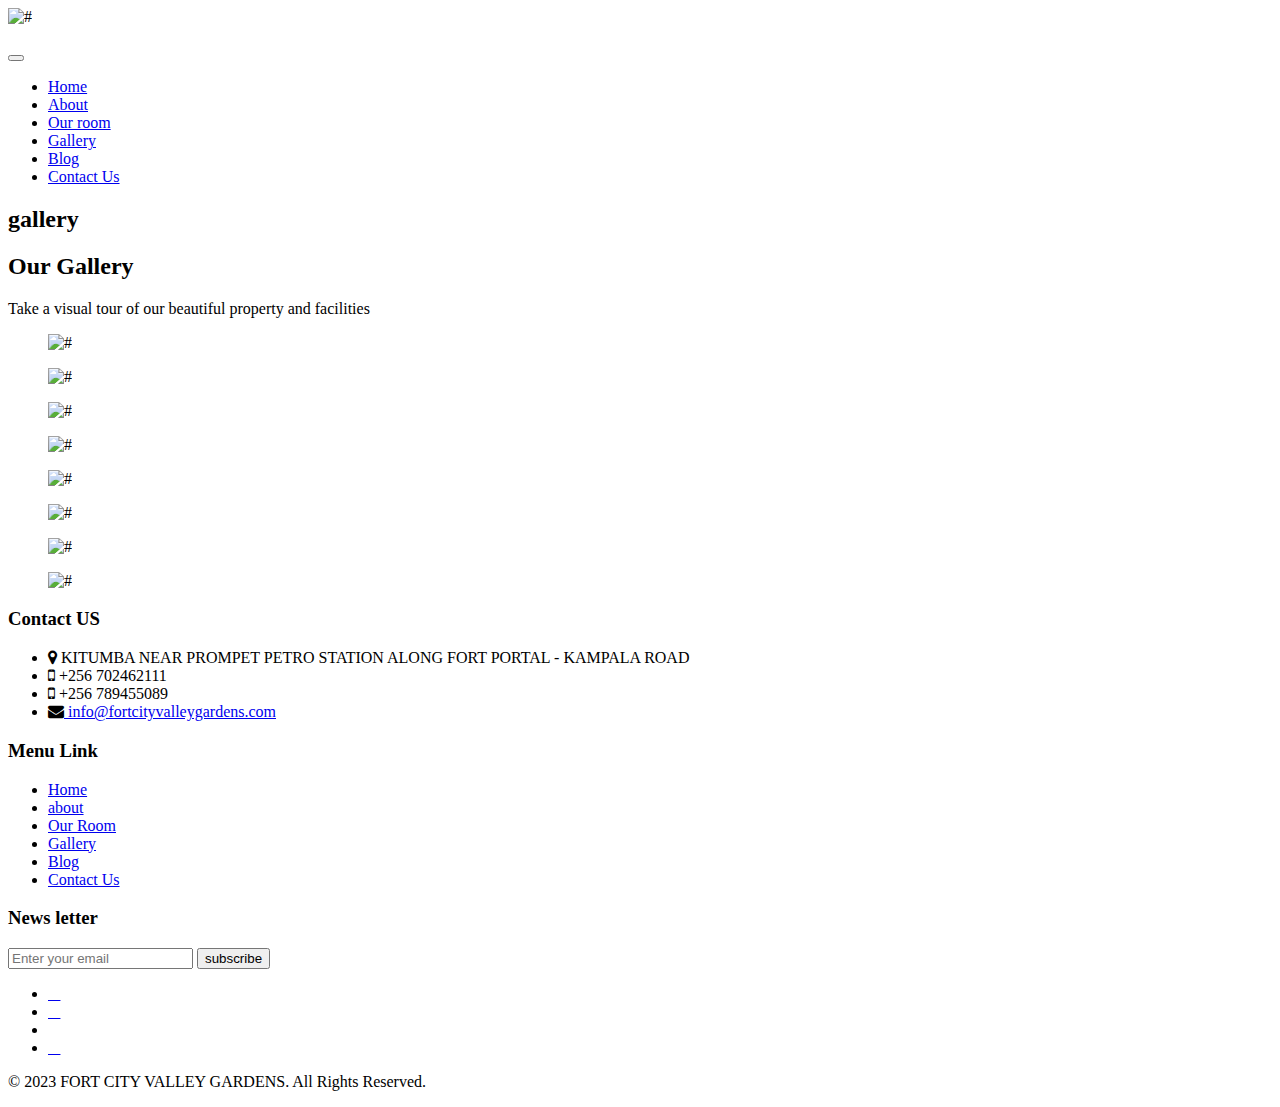
==== gallery.html @ f266f016 "Add files via upload" ====
<!DOCTYPE html>
<html lang="en">
   <head>
      <!-- basic -->
      <meta charset="utf-8">
      <meta http-equiv="X-UA-Compatible" content="IE=edge">
      <!-- mobile metas -->
      <meta name="viewport" content="width=device-width, initial-scale=1">
      <meta name="viewport" content="initial-scale=1, maximum-scale=1">
      <!-- site metas -->
      <title>Gallery - FORT CITY VALLEY GARDENS</title>
      <meta name="keywords" content="hotel gallery, Fort Portal, accommodation, Uganda">
      <meta name="description" content="Gallery of FORT CITY VALLEY GARDENS - Luxury accommodation in Fort Portal, Uganda">
      <meta name="author" content="FORT CITY VALLEY GARDENS">
      <!-- bootstrap css -->
      <link rel="stylesheet" href="css/bootstrap.min.css">
      <!-- style css -->
      <link rel="stylesheet" href="css/style.css">
      <!-- Responsive-->
      <link rel="stylesheet" href="css/responsive.css">
      <!-- fevicon -->
      <link rel="icon" href="" type="" />
      <!-- Scrollbar Custom CSS -->
      <link rel="stylesheet" href="css/jquery.mCustomScrollbar.min.css">
      <!-- Tweaks for older IEs-->
      <link rel="stylesheet" href="https://netdna.bootstrapcdn.com/font-awesome/4.0.3/css/font-awesome.css">
      <link rel="stylesheet" href="https://cdnjs.cloudflare.com/ajax/libs/fancybox/2.1.5/jquery.fancybox.min.css" media="screen">
      <!--[if lt IE 9]>
      <script src="https://oss.maxcdn.com/html5shiv/3.7.3/html5shiv.min.js"></script>
      <script src="https://oss.maxcdn.com/respond/1.4.2/respond.min.js"></script><![endif]-->
   </head>
   <!-- body -->
   <body class="main-layout inner_page">
      <!-- loader  -->
      <div class="loader_bg">
         <div class="loader"><img src="images/loading.gif" alt="#"/></div>
      </div>
      <!-- end loader -->
      <!-- header -->
      <header>
         <!-- header inner -->
         <div class="header">
            <div class="container">
               <div class="row">
                  <div class="col-xl-3 col-lg-3 col-md-3 col-sm-3 col logo_section">
                     <div class="full">
                        <div class="center-desk">
                           <div class="logo">
                              <a href="index.html"><img src="" alt="" /></a>
                           </div>
                        </div>
                     </div>
                  </div>
                  <div class="col-xl-9 col-lg-9 col-md-9 col-sm-9">
                     <nav class="navigation navbar navbar-expand-md navbar-dark ">
                        <button class="navbar-toggler" type="button" data-toggle="collapse" data-target="#navbarsExample04" aria-controls="navbarsExample04" aria-expanded="false" aria-label="Toggle navigation">
                        <span class="navbar-toggler-icon"></span>
                        </button>
                        <div class="collapse navbar-collapse" id="navbarsExample04">
                           <ul class="navbar-nav mr-auto">
                              <li class="nav-item ">
                                 <a class="nav-link" href="index.html">Home</a>
                              </li>
                              <li class="nav-item">
                                 <a class="nav-link" href="about.html">About</a>
                              </li>
                              <li class="nav-item">
                                 <a class="nav-link" href="room.html">Our room</a>
                              </li>
                              <li class="nav-item active">
                                 <a class="nav-link" href="gallery.html">Gallery</a>
                              </li>
                              <li class="nav-item">
                                 <a class="nav-link" href="blog.html">Blog</a>
                              </li>
                              <li class="nav-item">
                                 <a class="nav-link" href="contact.html">Contact Us</a>
                              </li>
                           </ul>
                        </div>
                     </nav>
                  </div>
               </div>
            </div>
         </div>
      </header>
      <!-- end header inner -->
      <!-- end header -->
      <div class="back_re">
         <div class="container">
            <div class="row">
               <div class="col-md-12">
                  <div class="title">
                    <h2>gallery</h2>
                  </div>
               </div>
            </div>
         </div>
      </div>
      <!-- gallery -->
      <div  class="gallery">
         <div class="container">
            <div class="titlepage">
               <h2>Our Gallery</h2>
               <p>Take a visual tour of our beautiful property and facilities</p>
            </div>
            <div class="row">
               <div class="col-md-3 col-sm-6">
                  <div class="gallery_img">
                     <figure><img src="images/gallery1.jpg" alt="#"/></figure>
                  </div>
               </div>
               <div class="col-md-3 col-sm-6">
                  <div class="gallery_img">
                     <figure><img src="images/gallery2.jpg" alt="#"/></figure>
                  </div>
               </div>
               <div class="col-md-3 col-sm-6">
                  <div class="gallery_img">
                     <figure><img src="images/gallery3.jpg" alt="#"/></figure>
                  </div>
               </div>
               <div class="col-md-3 col-sm-6">
                  <div class="gallery_img">
                     <figure><img src="images/gallery4.jpg" alt="#"/></figure>
                  </div>
               </div>
               <div class="col-md-3 col-sm-6">
                  <div class="gallery_img">
                     <figure><img src="images/gallery5.jpg" alt="#"/></figure>
                  </div>
               </div>
               <div class="col-md-3 col-sm-6">
                  <div class="gallery_img">
                     <figure><img src="images/gallery6.jpg" alt="#"/></figure>
                  </div>
               </div>
               <div class="col-md-3 col-sm-6">
                  <div class="gallery_img">
                     <figure><img src="images/gallery7.jpg" alt="#"/></figure>
                  </div>
               </div>
               <div class="col-md-3 col-sm-6">
                  <div class="gallery_img">
                     <figure><img src="images/gallery8.jpg" alt="#"/></figure>
                  </div>
               </div>
            </div>
         </div>
      </div>
      <!-- end gallery -->
                       
                          
      <!-- end amenities -->
       <!--  footer -->
       <footer>
         <div class="footer">
            <div class="container">
               <div class="row">
                  <div class=" col-md-4">
                     <h3>Contact US</h3>
                     <ul class="conta">
                        <li><i class="fa fa-map-marker" aria-hidden="true"></i> KITUMBA NEAR PROMPET PETRO STATION ALONG FORT PORTAL - KAMPALA ROAD</li>
                        <li><i class="fa fa-mobile" aria-hidden="true"></i> +256 702462111</li>
                        <li><i class="fa fa-mobile" aria-hidden="true"></i> +256 789455089</li>
                        <li> <i class="fa fa-envelope" aria-hidden="true"></i><a href="#"> info@fortcityvalleygardens.com</a></li>
                  </div>
                  <div class="col-md-4">
                     <h3>Menu Link</h3>
                     <ul class="link_menu">
                        <li class="active"><a href="#">Home</a></li>
                        <li><a href="about.html"> about</a></li>
                        <li><a href="room.html">Our Room</a></li>
                        <li><a href="gallery.html">Gallery</a></li>
                        <li><a href="blog.html">Blog</a></li>
                        <li><a href="contact.html">Contact Us</a></li>
                     </ul>
                  </div>
                  <div class="col-md-4">
                     <h3>News letter</h3>
                     <form class="bottom_form">
                        <input class="enter" placeholder="Enter your email" type="text" name="Enter your email">
                        <button class="sub_btn">subscribe</button>
                     </form>
                     <ul class="social_icon">
                        <li><a href="#"><i class="fab fa-facebook-f" aria-hidden="true"></i></a></li>
                        <li><a href="#"><i class="fab fa-twitter" aria-hidden="true"></i></a></li>
                        <li><a href="#"><i class="fab fa-linkedin-in" aria-hidden="true"></i></a></li>
                        <li><a href="#"><i class="fab fa-youtube" aria-hidden="true"></i></a></li>
                     </ul>
                  </div>
               </div>
            </div>
            <div class="copyright">
               <div class="container">
                  <div class="row">
                     <div class="col-md-10 offset-md-1">
                        <p>© 2023 FORT CITY VALLEY GARDENS. All Rights Reserved.</p>
                     </div>
                  </div>
               </div>
            </div>

         </div>
      </footer>
      <!-- end footer -->
      <!-- Javascript files-->
      <script src="js/jquery.min.js"></script>
      <script src="js/bootstrap.bundle.min.js"></script>
      <script src="js/jquery-3.0.0.min.js"></script>
      <!-- sidebar -->
      <script src="js/jquery.mCustomScrollbar.concat.min.js"></script>
      <script src="js/custom.js"></script>
   </body>
</html>
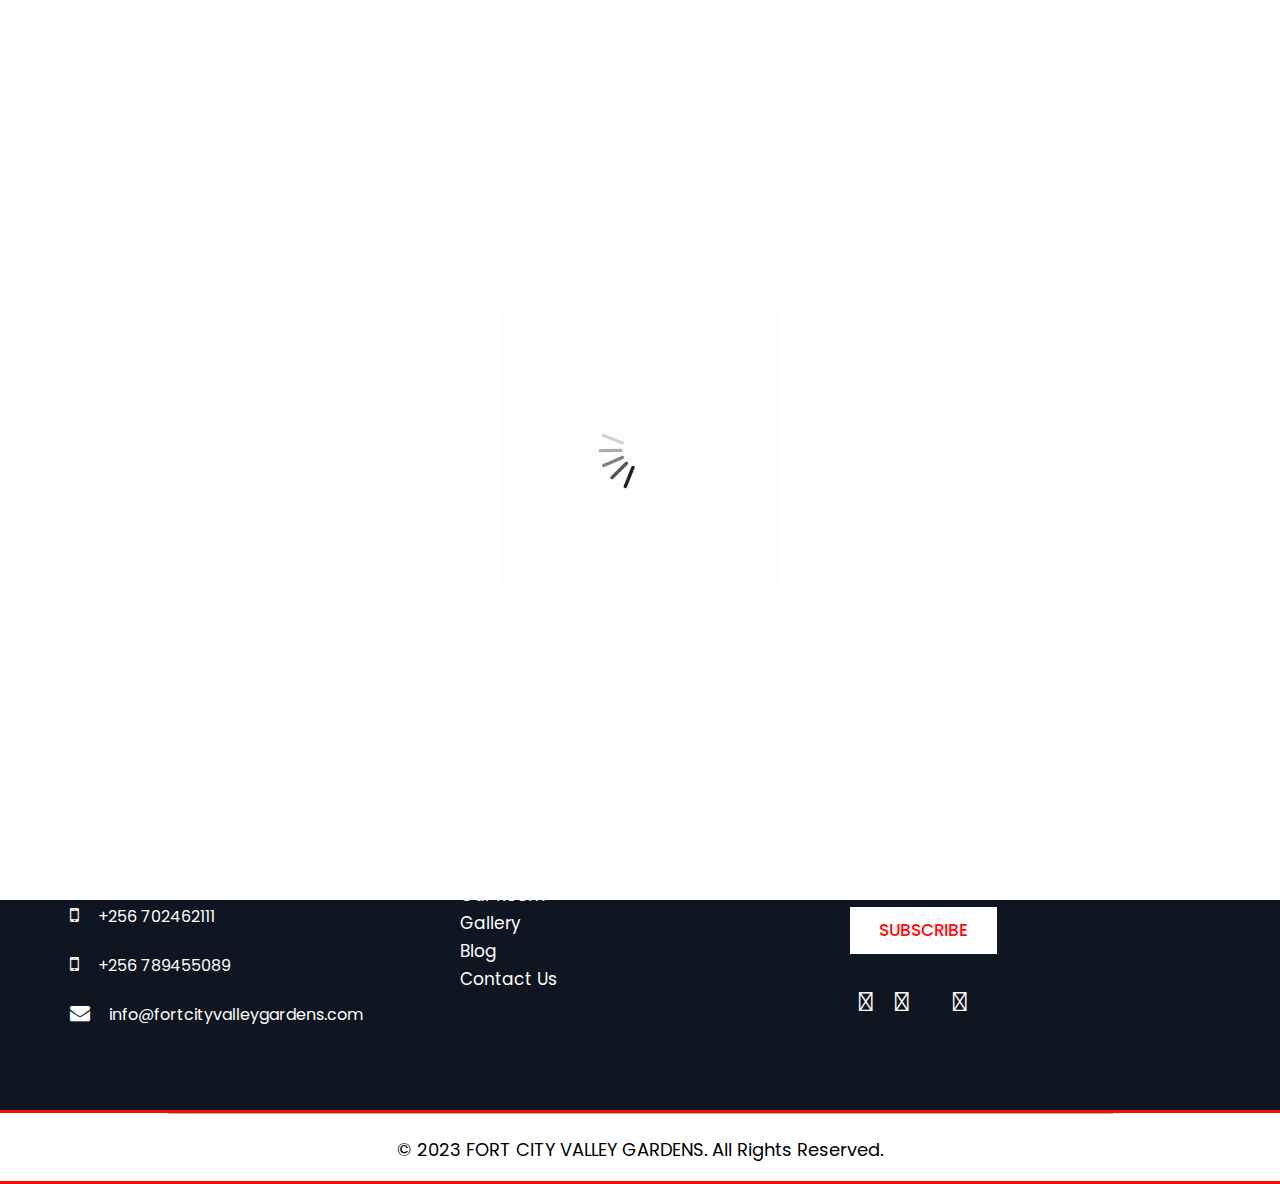
==== commit 0cb2095e: "Update gallery.html" ====
--- a/gallery.html
+++ b/gallery.html
@@ -125,24 +125,7 @@
                      <figure><img src="images/gallery4.jpg" alt="#"/></figure>
                   </div>
                </div>
-               <div class="col-md-3 col-sm-6">
-                  <div class="gallery_img">
-                     <figure><img src="images/gallery5.jpg" alt="#"/></figure>
-                  </div>
-               </div>
-               <div class="col-md-3 col-sm-6">
-                  <div class="gallery_img">
-                     <figure><img src="images/gallery6.jpg" alt="#"/></figure>
-                  </div>
-               </div>
-               <div class="col-md-3 col-sm-6">
-                  <div class="gallery_img">
-                     <figure><img src="images/gallery7.jpg" alt="#"/></figure>
-                  </div>
-               </div>
-               <div class="col-md-3 col-sm-6">
-                  <div class="gallery_img">
-                     <figure><img src="images/gallery8.jpg" alt="#"/></figure>
+             
                   </div>
                </div>
             </div>
@@ -212,4 +195,4 @@
       <script src="js/jquery.mCustomScrollbar.concat.min.js"></script>
       <script src="js/custom.js"></script>
    </body>
-</html>+</html>
--- a/css/style.css
+++ b/css/style.css
@@ -0,0 +1,1322 @@
+/*--------------------------------------------------------------------- File Name: style.css ---------------------------------------------------------------------*/
+
+
+/*--------------------------------------------------------------------- import Fonts ---------------------------------------------------------------------*/
+
+@import url('https://fonts.googleapis.com/css?family=Rajdhani:300,400,500,600,700');
+@import url('https://fonts.googleapis.com/css?family=Poppins:100,100i,200,200i,300,300i,400,400i,500,500i,600,600i,700,700i,800,800i,900,900i');
+@import url('https://fonts.googleapis.com/css?family=Raleway:100,400,600,700,900&display=swap');
+@import url('https://fonts.googleapis.com/css?family=Baloo+Chettan&display=swap');
+
+/*****---------------------------------------- 1) font-family: 'Rajdhani', sans-serif;
+ 2) font-family: 'Poppins', sans-serif;
+ ----------------------------------------*****/
+
+
+/*--------------------------------------------------------------------- import Files ---------------------------------------------------------------------*/
+
+@import url(animate.min.css);
+@import url(normalize.css);
+@import url(icomoon.css);
+@import url(font-awesome.min.css);
+@import url(meanmenu.css);
+@import url(owl.carousel.min.css);
+@import url(swiper.min.css);
+@import url(slick.css);
+@import url(jquery.fancybox.min.css);
+@import url(jquery-ui.css);
+@import url(nice-select.css);
+
+/*--------------------------------------------------------------------- skeleton ---------------------------------------------------------------------*/
+
+* {
+     box-sizing: border-box !important;
+}
+
+.container {
+     max-width: 1170px;
+}
+
+html {
+     scroll-behavior: smooth;
+}
+
+body {
+     color: #666666;
+     font-size: 14px;
+     font-family: 'Poppins', sans-serif;
+     line-height: 1.80857;
+     font-weight: normal;
+}
+
+a {
+     color: #1f1f1f;
+     text-decoration: none !important;
+     outline: none !important;
+     -webkit-transition: all .3s ease-in-out;
+     -moz-transition: all .3s ease-in-out;
+     -ms-transition: all .3s ease-in-out;
+     -o-transition: all .3s ease-in-out;
+     transition: all .3s ease-in-out;
+}
+
+h1,
+h2,
+h3,
+h4,
+h5,
+h6 {
+     letter-spacing: 0;
+     font-weight: normal;
+     position: relative;
+     padding: 0 0 10px 0;
+     font-weight: normal;
+     line-height: normal;
+     color: #111111;
+     margin: 0
+}
+
+h1 {
+     font-size: 24px;
+}
+
+h2 {
+     font-size: 22px;
+}
+
+h3 {
+     font-size: 18px;
+}
+
+h4 {
+     font-size: 16px
+}
+
+h5 {
+     font-size: 14px
+}
+
+h6 {
+     font-size: 13px
+}
+
+*,
+*::after,
+*::before {
+     -webkit-box-sizing: border-box;
+     -moz-box-sizing: border-box;
+     box-sizing: border-box;
+}
+
+h1 a,
+h2 a,
+h3 a,
+h4 a,
+h5 a,
+h6 a {
+     color: #212121;
+     text-decoration: none!important;
+     opacity: 1
+}
+
+button:focus {
+     outline: none;
+}
+
+ul,
+li,
+ol {
+     margin: 0px;
+     padding: 0px;
+     list-style: none;
+}
+
+p {
+     margin: 0px;
+     font-weight: 500;
+     font-size: 15px;
+     line-height: 24px;
+}
+
+a {
+     color: #222222;
+     text-decoration: none;
+     outline: none !important;
+}
+
+a,
+.btn {
+     text-decoration: none !important;
+     outline: none !important;
+     -webkit-transition: all .3s ease-in-out;
+     -moz-transition: all .3s ease-in-out;
+     -ms-transition: all .3s ease-in-out;
+     -o-transition: all .3s ease-in-out;
+     transition: all .3s ease-in-out;
+}
+
+img {
+     max-width: 100%;
+     height: auto;
+}
+
+ :focus {
+     outline: 0;
+}
+
+.btn-custom {
+     margin-top: 20px;
+     background-color: transparent !important;
+     border: 2px solid #ddd;
+     padding: 12px 40px;
+     font-size: 16px;
+}
+
+.lead {
+     font-size: 18px;
+     line-height: 30px;
+     color: #767676;
+     margin: 0;
+     padding: 0;
+}
+
+.form-control:focus {
+     border-color: #ffffff !important;
+     box-shadow: 0 0 0 .2rem rgba(255, 255, 255, .25);
+}
+
+.navbar-form input {
+     border: none !important;
+}
+
+.badge {
+     font-weight: 500;
+}
+
+blockquote {
+     margin: 20px 0 20px;
+     padding: 30px;
+}
+
+button {
+     border: 0;
+     margin: 0;
+     padding: 0;
+     cursor: pointer;
+}
+
+.full {
+     float: left;
+     width: 100%;
+}
+
+.full {
+     width: 100%;
+     float: left;
+     margin: 0;
+     padding: 0;
+}
+
+
+/**-- heading section --**/
+
+
+/*---------------------------- preloader area ----------------------------*/
+
+.loader_bg {
+     position: fixed;
+     z-index: 9999999;
+     background: #fff;
+     width: 100%;
+     height: 100%;
+}
+
+.loader {
+     height: 100%;
+     width: 100%;
+     position: absolute;
+     left: 0;
+     top: 0;
+     display: flex;
+     justify-content: center;
+     align-items: center;
+}
+
+.loader img {
+     width: 280px;
+}
+
+
+/*-- header area --*/
+
+
+/*--------------------------------------------------------------------- top banner area ---------------------------------------------------------------------*/
+
+
+/*-- navigation--*/
+
+.navigation.navbar {
+     float: right;
+     padding-top: 14px !important;
+     padding: 0;
+}
+
+.navigation.navbar-dark .navbar-nav .nav-link {
+     padding: 7px 0px 27px 0px;
+     margin: 0 22px;
+     color: #010101;
+     font-size: 16px;
+     line-height: 20px;
+     font-weight: 500;
+     text-transform: uppercase;
+     border-bottom: #fff solid 3px;
+}
+
+.navigation.navbar-dark .navbar-nav .nav-link:focus,
+.navigation.navbar-dark .navbar-nav .nav-link:hover {
+     color: #fe0000;
+     border-bottom: #fe0000 solid 3px;
+}
+
+.navigation.navbar-dark .navbar-nav .active>.nav-link,
+.navigation.navbar-dark .navbar-nav .nav-link.active,
+.navigation.navbar-dark .navbar-nav .nav-link.show,
+.navigation.navbar-dark .navbar-nav .show>.nav-link {
+     color: #fe0000;
+     border-bottom: #fe0000 solid 3px;
+}
+
+.navbar-expand-md .navbar-nav {
+     padding-right: 10px;
+}
+
+.header {
+     width: 100%;
+     height: 86px;
+     padding: 15px 0px 15px 0px;
+     background: #fff;
+}
+
+
+/** banner section **/
+
+.banner_main {
+     position: relative;
+}
+
+.banner .carousel-indicators li {
+     width: 20px;
+     height: 20px;
+     border-radius: 30px;
+     background: #000;
+}
+
+.banner .carousel-indicators .active {
+     background-color: #fe0000;
+}
+
+.booking_ocline {
+     position: absolute;
+     width: 100%;
+     top: 50%;
+     transform: translateY(-50%);
+}
+
+.book_room {
+     background-color: #000000c7;
+     padding: 30px 35px;
+     border-left: #ff0909 solid 5px;
+}
+
+.book_room h1 {
+     font-weight: 500;
+     font-size: 30px;
+     line-height: 30px;
+     color: #fff;
+     padding-bottom: 20px;
+     text-transform: uppercase;
+     text-align: center;
+}
+
+.book_now span {
+     display: block;
+     color: #fff;
+     font-size: 18px;
+     padding-bottom: 5px;
+}
+
+.book_now .online_book {
+     width: 100%;
+     height: 50px;
+     border: #fff solid 1px;
+     background-color: transparent;
+     color: #fff;
+     padding: 0 10px;
+     padding-right: 61px;
+     margin-bottom: 25px;
+     position: relative;
+}
+
+.date_cua {
+     position: absolute;
+     width: 29px;
+     height: 29px;
+     top: 48px;
+     background-repeat: no-repeat;
+     right: 30px;
+}
+
+.book_btn {
+     background-color: #fe0000;
+     max-width: 189px;
+     width: 100%;
+     margin: 0 auto;
+     padding: 10px 0;
+     border-radius: 50px;
+     color: #fff;
+     font-size: 20px;
+     transition: ease-in 0.5s;
+     display: block;
+}
+
+.book_btn:hover {
+     background-color: #fff;
+     color: #fe0000;
+     transition: ease-in 0.5s;
+}
+
+.carousel-control-next,
+.carousel-control-prev {
+     display: none;
+}
+
+.carousel-indicators {
+     right: inherit;
+     bottom: 53px;
+     margin-left: 9%;
+}
+.room-category {
+     margin-top: 20px;
+     font-size: 1.5rem;
+     font-weight: bold;
+     color: #333;
+  }
+  
+  .price-tag {
+     font-size: 1rem;
+     color: #28a745;
+     font-weight: bold;
+     margin-top: 10px;
+  }
+  
+
+
+/** end banner section **/
+
+.titlepage {
+     text-align: center;
+     padding-bottom: 40px;
+}
+
+.titlepage h2 {
+     font-size: 40px;
+     color: #121212;
+     line-height: 45px;
+     font-weight: bold;
+     text-transform: uppercase;
+     padding: 0;
+}
+
+.titlepage h2::before {
+     position: absolute;
+     content: "";
+     background-color: #ff0909;
+     width: 20px;
+     height: 4px;
+     transform: rotate(-36deg);
+}
+
+.titlepage h2::after {
+     position: absolute;
+     content: "";
+     background-color: #ff0909;
+     width: 20px;
+     height: 4px;
+     transform: rotate(-36deg);
+     bottom: 10px;
+}
+
+.d_flex {
+     display: flex;
+     align-items: center;
+     flex-wrap: wrap;
+}
+
+.read_more {
+     font-size: 17px;
+     background-color: #121212;
+     color: #fff;
+     padding: 8px 0px;
+     width: 100%;
+     max-width: 144px;
+     text-align: center;
+     display: inline-block;
+     transition: ease-in all 0.5s;
+     font-weight: 500;
+     border-radius: 30px;
+}
+
+.read_more:hover {
+     background: #fe0000;
+     color: #fff;
+     transition: ease-in all 0.5s;
+}
+
+/** about section **/
+
+.about {
+     background-color: #fff;
+     padding-top: 85px;
+}
+
+.about .titlepage {
+     text-align: left;
+     padding-bottom: 0;
+     max-width: 443px;
+     width: 100%;
+     float: right;
+}
+
+.about .titlepage h2 {
+     margin-bottom: 35px;
+}
+
+.about .titlepage p {
+     font-weight: 400;
+     font-size: 17px;
+     line-height: 28px;
+     padding-bottom: 35px;
+}
+
+.about_img {
+     margin-right: 40px;
+     overflow: hidden;
+}
+
+.about_img figure {
+     margin: 0;
+}
+
+.about_img figure img {
+     width: 100%;
+     transition: all .5s;
+}
+
+.about_img figure img:hover {
+     transform: scale(1.2);
+}
+/** end about section **/
+
+/** our_room section **/
+
+.our_room {
+     background-color: #f4f5f7;
+     padding: 60px 0 30px 0;
+     margin-top: 90px;
+}
+
+.our_room .titlepage {
+     text-align: center;
+}
+
+.our_room .titlepage p {
+     color: #121212;
+     font-size: 17px;
+     margin-top: 20px;
+}
+
+.our_room .room {
+     text-align: center;
+     background-color: #fff;
+     margin-bottom: 30px;
+     transition: ease-in all 0.5s;
+}
+
+.our_room .room .room_img {
+     overflow: hidden;
+}
+
+.our_room .room .room_img figure {
+     margin: 0;
+}
+
+.our_room .room .room_img figure img {
+     width: 100%;
+     transition: all .5s;
+}
+
+.our_room .room .room_img figure img:hover {
+     transform: scale(1.2);
+}
+
+.our_room .room .bed_room {
+     padding: 33px 30px;
+}
+
+.our_room .room .bed_room h3 {
+     color: #121212;
+     font-size: 25px;
+     line-height: 20px;
+     font-weight: 500;
+     transition: ease-in all 0.5s;
+     margin: auto;
+}
+
+#serv_hover:hover.room {
+     cursor: pointer;
+     box-shadow: 0px 0px 30px rgba(255, 9, 9, 0.15);
+     transition: ease-in all 0.5s;
+}
+
+
+/** end our_room section **/
+
+
+/** gallery  section **/
+
+.gallery {
+     padding-top: 60px;
+}
+
+.gallery .titlepage {
+     text-align: center;
+}
+
+.gallery-nav {
+    margin-bottom: 30px;
+}
+
+.gallery-nav .nav-link {
+    color: #333;
+    padding: 8px 15px;
+    margin: 0 5px;
+    border-radius: 20px;
+    transition: all 0.3s ease;
+}
+
+.gallery-nav .nav-link:hover,
+.gallery-nav .nav-link.active {
+    background-color: #0d369f;
+    color: #fff;
+}
+
+.gallery .gallery_img {
+     overflow: hidden;
+     margin-bottom: 30px;
+     box-shadow: 0 0 15px rgba(0,0,0,0.1);
+     border-radius: 8px;
+     transition: all 0.3s ease;
+}
+
+.gallery .gallery_img:hover {
+     transform: translateY(-5px);
+     box-shadow: 0 5px 20px rgba(0,0,0,0.15);
+}
+
+.gallery .gallery_img figure {
+     margin: 0;
+}
+
+.gallery .gallery_img figure img {
+     width: 100%;
+     height: 200px;
+     object-fit: cover;
+     transition: all .5s;
+     border-radius: 8px 8px 0 0;
+}
+
+.gallery .gallery_img figure img:hover {
+     transform: scale(1.2);
+}
+
+.gallery_title {
+    text-align: center;
+    padding: 15px;
+    background: #f8f9fa;
+    border-radius: 0 0 8px 8px;
+}
+
+.gallery_title h4 {
+    color: #0d369f;
+    font-size: 20px;
+    margin-bottom: 5px;
+    font-weight: 600;
+}
+
+.gallery_title p {
+    color: #666;
+    font-size: 14px;
+    margin: 0;
+}
+
+/** end gallery  section **/
+
+
+
+/** blog section **/
+
+.blog {
+     background: url(../images/blog_bg.jpg);
+     background-repeat: no-repeat;
+     background-size: 100% 100%;
+     padding: 60px 0 30px 0;
+     margin-top: 60px;
+}
+
+.blog .titlepage {
+     text-align: center;
+}
+
+.blog .titlepage h2 {
+     color: #fff;
+}
+
+.blog .titlepage p {
+     color: #fff;
+     font-size: 17px;
+     margin-top: 20px;
+}
+
+.blog .blog_box {
+     text-align: left;
+     background-color: #fff;
+     margin-bottom: 30px;
+     transition: ease-in all 0.5s;
+}
+
+.blog .blog_box .blog_img {
+     overflow: hidden;
+}
+
+.blog .blog_box .blog_img figure {
+     margin: 0;
+}
+
+.blog .blog_box .blog_img figure img {
+     width: 100%;
+     transition: all .5s;
+}
+
+.blog .blog_box .blog_img figure img:hover {
+     transform: scale(1.2);
+}
+
+.blog .blog_box .blog_room {
+     padding: 33px 30px;
+     text-align: left;
+}
+
+.blog .blog_box .blog_room h3 {
+     color: #121212;
+     font-size: 25px;
+     line-height: 20px;
+     font-weight: 500;
+     padding-bottom: 5px;
+     transition: ease-in all 0.5s;
+     margin: auto;
+}
+
+.blog .blog_box .blog_room span {
+     font-size: 15px;
+     color: #ff0909;
+     font-weight: bold;
+     margin-bottom: 10px;
+     display: block;
+}
+
+.blog .blog_box .blog_room p {
+     font-size: 14px;
+     line-height: 20px;
+}
+
+
+/** end blog section **/
+
+
+/** contact section **/
+
+.contact {
+     background: #fff;
+     margin-top: 90px;
+}
+
+.main_form .contactus {
+     border: #fff solid 1px;
+     padding: 0 15px;
+     margin-bottom: 25px;
+     width: 100%;
+     height: 58px;
+     background: #fff;
+     color: #000000;
+     font-size: 18px;
+     font-weight: normal;
+     box-shadow: 2px 0px 6px rgba(255, 9, 9, 0.20);
+}
+
+.main_form .textarea {
+     border: #fff solid 1px;
+     margin-bottom: 25px;
+     width: 100%;
+     background: #fff;
+     color: #000000;
+     font-size: 18px;
+     font-weight: normal;
+     padding: 12px 15px 0 15px;
+     box-shadow: 2px 0px 6px rgba(255, 9, 9, 0.20);
+     height: 150px;
+}
+
+.main_form .send_btn {
+     font-size: 22px;
+     transition: ease-in all 0.5s;
+     background-color: #000000;
+     text-transform: uppercase;
+     color: #fff;
+     padding: 10px 0px;
+     max-width: 193px;
+     width: 100%;
+     display: block;
+     margin-top: 10px !important;
+     font-weight: 500;
+     border-radius: 50px;
+}
+
+.main_form .send_btn:hover {
+     background-color: #ff0909;
+     transition: ease-in all 0.5s;
+     color: #fff;
+}
+
+#request *::placeholder {
+     color: #000000;
+     opacity: 1;
+}
+
+.map figure {
+     margin: 0;
+}
+
+.map figure img {
+     width: 100%;
+}
+
+
+/** end contact section **/
+
+
+/** footer **/
+
+.footer {
+     background: #0f1521;
+     margin-top: 90px;
+     padding-top: 60px;
+     text-align: center;
+}
+
+.footer h3 {
+     font-weight: 600;
+     font-size: 25px;
+     line-height: 24px;
+     text-align: left;
+     color: #fff;
+     margin-bottom: 15px;
+     border-bottom: #ff0909 solid 3px;
+     padding-bottom: 3px;
+     display: table;
+}
+
+ul.conta li {
+     color: #fff;
+     text-align: left;
+     padding-bottom: 20px;
+     font-size: 16px;
+}
+
+ul.conta li i {
+     padding-right: 15px;
+     text-align: center;
+     font-size: 20px;
+}
+
+ul.conta li a {
+     color: #fff;
+}
+
+ul.link_menu li {
+     display: block;
+     text-align: left;
+}
+
+ul.link_menu li.active a {
+     color: #ff0909;
+}
+
+ul.link_menu li a {
+     color: #fff;
+     font-size: 17px;
+     line-height: 28px;
+     display: block;
+     width: -moz-max-content;
+}
+
+ul.link_menu li a:hover {
+     color: #ff0909;
+}
+
+.bottom_form {
+     display: flex;
+     flex-wrap: wrap;
+     margin-top: 32px;
+}
+
+.bottom_form h3 {
+     font-weight: 600;
+     font-size: 20px;
+     line-height: 25px;
+     text-align: left;
+     color: #fff;
+     padding-top: 12px;
+     margin-right: 93px;
+     text-transform: uppercase;
+     border: inherit;
+}
+
+.bottom_form .enter {
+     border: inherit;
+     padding: 0px 19px;
+     width: 100%;
+     height: 45px;
+     background: #fffffff2;
+     color: #ccc8c8;
+     font-size: 17px;
+     font-weight: 300;
+     float: left;
+     margin-bottom: 20px;
+}
+
+.sub_btn {
+     font-size: 17px;
+     transition: ease-in all 0.5s;
+     background-color: #fff;
+     color: #ff0909;
+     padding: 8px 0px;
+     max-width: 147px;
+     width: 100%;
+     font-weight: 500;
+     text-transform: uppercase;
+     height: 47px;
+}
+
+.sub_btn:hover {
+     background-color: #ff0909;
+     transition: ease-in all 0.5s;
+     color: #fff;
+}
+
+ul.social_icon {
+     padding-top: 24px;
+     width: 100%;
+     float: left;
+     text-align: left;
+}
+
+ul.social_icon li {
+     display: inline-block;
+}
+
+ul.social_icon li a {
+     display: flex;
+     align-items: center;
+     justify-content: center;
+     font-size: 27px;
+     border-radius: 30px;
+     margin: 0 9px;
+     color: #fff;
+}
+
+ul.social_icon li a:hover {
+     color: #ff0909;
+}
+
+.copyright {
+     margin-top: 60px;
+     padding-bottom: 20px;
+     background-color: #fff;
+     border: #ff0909 solid 3px;
+     border-right: inherit;
+     border-left: inherit;
+}
+
+.copyright p {
+     color: #000;
+     font-size: 18px;
+     line-height: 22px;
+     text-align: center;
+     border-top: #a3aec6 solid 1px;
+     padding-top: 25px;
+     font-weight: normal;
+}
+
+.copyright a {
+     color: #000;
+}
+
+.copyright a:hover {
+     color: #ff0909;
+}
+
+
+/** end footer **/
+
+
+/**  inner page css **/
+.back_re {
+     background-color: #0f1521;
+}
+.back_re .title {
+     text-align: center;
+}
+.back_re .title h2 {
+color:#fff;
+font-size: 40px;
+padding: 40px 0;
+font-weight: 600;
+text-transform: uppercase;
+line-height: 35px;
+}
+.margin_0 {
+     margin:0 !important;
+}
+
+
+.inner_page .gallery {
+     padding-top: 90px;
+}
+.inner_page .blog {
+     margin-top: 90px;
+}
+
+.amenities-list li {
+    display: flex;
+    align-items: center;
+    margin-bottom: 30px;
+    padding: 15px;
+    background: #fff;
+    border-radius: 8px;
+    box-shadow: 0 2px 5px rgba(0,0,0,0.1);
+}
+
+.amenities-list li i {
+    margin-right: 15px;
+    color: #0d369f;
+    width: 20px;
+}
+
+.amenity-img {
+    width: 80px;
+    height: 80px;
+    margin-right: 15px;
+    border-radius: 8px;
+    object-fit: cover;
+}
+
+.amenity-content {
+    flex: 1;
+}
+
+.amenity-content span {
+    display: block;
+    font-size: 18px;
+    color: #2d2d2d;
+}
+
+.amenity-card {
+    background: #fff;
+    padding: 20px;
+    margin-bottom: 20px;
+    border-radius: 8px;
+    box-shadow: 0 2px 10px rgba(0,0,0,0.1);
+    transition: all 0.3s ease;
+    display: flex;
+    align-items: center;
+}
+
+.amenity-card:hover {
+    transform: translateY(-5px);
+    box-shadow: 0 5px 20px rgba(0,0,0,0.15);
+}
+
+.amenity-img {
+    width: 80px;
+    height: 80px;
+    border-radius: 8px;
+    object-fit: cover;
+    margin-right: 20px;
+}
+
+.amenity-content {
+    flex: 1;
+}
+
+.amenity-content h4 {
+    color: #0d369f;
+    font-size: 18px;
+    margin-bottom: 5px;
+    font-weight: 600;
+}
+
+.amenity-content p {
+    color: #666;
+    font-size: 14px;
+    margin: 0;
+}
+
+.bar_section {
+    padding: 90px 0;
+    background: #f8f9fa;
+}
+
+.bar_img img {
+    width: 100%;
+    border-radius: 10px;
+    box-shadow: 0 5px 15px rgba(0,0,0,0.1);
+}
+
+.bar_content {
+    padding: 30px;
+}
+
+.bar_content h3 {
+    color: #0d369f;
+    margin-bottom: 20px;
+}
+
+.bar_list {
+    list-style: none;
+    padding: 0;
+}
+
+.bar_list li {
+    padding: 10px 0;
+    font-size: 16px;
+    color: #666;
+}
+
+.bar_list li i {
+    color: #0d369f;
+    margin-right: 10px;
+    width: 20px;
+    text-align: center;
+}
+
+
+.amenities {
+    padding: 90px 0;
+    background: #f8f9fa;
+}
+
+.amenities {
+    padding: 90px 0;
+    background: #f8f9fa;
+}
+
+.amenities-list {
+    list-style: none;
+    padding: 0;
+    margin: 0;
+}
+
+.amenity-card {
+    background: #fff;
+    border-radius: 8px;
+    overflow: hidden;
+    margin-bottom: 30px;
+    box-shadow: 0 2px 15px rgba(0,0,0,0.1);
+    transition: all 0.3s ease;
+}
+
+.amenity-card:hover {
+    transform: translateY(-5px);
+    box-shadow: 0 5px 20px rgba(0,0,0,0.15);
+}
+
+.amenity-img {
+    width: 100%;
+    height: 200px;
+    object-fit: cover;
+}
+
+.amenity-content {
+    padding: 20px;
+}
+
+.amenity-content h4 {
+    color: #0d369f;
+    font-size: 20px;
+    margin-bottom: 5px;
+    font-weight: 600;
+}
+
+.amenity-content p {
+    color: #666;
+    font-size: 14px;
+    margin: 0;
+}
+
+.amenity-card {
+    background: #fff;
+    border-radius: 8px;
+    box-shadow: 0 2px 15px rgba(0,0,0,0.1);
+    margin-bottom: 30px;
+    transition: all 0.3s ease;
+    overflow: hidden;
+}
+
+.amenity-card:hover {
+    transform: translateY(-5px);
+    box-shadow: 0 5px 25px rgba(0,0,0,0.15);
+}
+
+.amenity-img {
+    width: 100%;
+    height: 250px;
+    object-fit: cover;
+}
+
+.amenity-content {
+    padding: 20px;
+    text-align: center;
+}
+
+.amenity-content h4 {
+    color: #0d369f;
+    font-size: 22px;
+    margin-bottom: 10px;
+    font-weight: 600;
+}
+
+.amenity-content p {
+    color: #666;
+    font-size: 15px;
+    line-height: 1.6;
+    margin: 0;
+}
+
+.amenities {
+    background: #f8f9fa;
+    padding: 90px 0;
+}.about-content {
+     padding: 20px 0;
+ }
+ 
+ .about-section {
+     margin-bottom: 30px;
+ }
+ 
+ .about-section h3 {
+     color: #0d369f;
+     font-size: 22px;
+     margin-bottom: 15px;
+     display: flex;
+     align-items: center;
+ }
+ 
+ .about-section h3 i {
+     margin-right: 10px;
+     font-size: 24px;
+ }
+ 
+ .about-section p {
+     color: #666;
+     line-height: 1.6;
+     font-size: 16px;
+ }
+ 
+ .image-gallery {
+     position: relative;
+ }
+ 
+ .main-image img {
+     width: 100%;
+     border-radius: 10px;
+     box-shadow: 0 5px 15px rgba(0,0,0,0.1);
+ }
+ 
+ .image-thumbnails {
+     display: flex;
+     justify-content: space-between;
+     margin-top: 20px;
+ }
+ 
+ .image-thumbnails img {
+     width: 32%;
+     border-radius: 5px;
+     transition: all 0.3s ease;
+     cursor: pointer;
+ }
+ 
+ .image-thumbnails img:hover {
+     transform: translateY(-5px);
+ }
+ 
+ .why-choose-us {
+     background: #f8f9fa;
+     padding: 90px 0;
+ }
+ 
+ .feature-box {
+     text-align: center;
+     padding: 30px;
+     background: #fff;
+     border-radius: 10px;
+     box-shadow: 0 5px 15px rgba(0,0,0,0.1);
+     transition: all 0.3s ease;
+ }
+ 
+ .feature-box:hover {
+     transform: translateY(-10px);
+     box-shadow: 0 8px 25px rgba(0,0,0,0.15);
+ }
+ 
+ .feature-box i {
+     font-size: 40px;
+     color: #0d369f;
+     margin-bottom: 20px;
+ }
+ 
+ .feature-box h4 {
+     color: #333;
+     font-size: 20px;
+     margin-bottom: 15px;
+ }
+ 
+ .feature-box p {
+     color: #666;
+     font-size: 15px;
+ }
+
+
+ .staff-images {
+     display: flex;
+     justify-content: space-between;
+     gap: 15px;
+     margin-top: 20px;
+  }
+  
+  .staff-image {
+     width: 32%;
+     height: auto;
+     border-radius: 8px;
+     box-shadow: 0 4px 8px rgba(0, 0, 0, 0.1);
+  }
+  
--- a/css/responsive.css
+++ b/css/responsive.css
@@ -0,0 +1,170 @@
+
+
+/*--------------------------------------------------------------------- File Name: responsive.css ---------------------------------------------------------------------*/
+
+
+/*------------------------------------------------------------------- 991px x 768px ---------------------------------------------------------------------*/
+
+@media (min-width: 1200px) and (max-width: 1342px) {}
+
+@media (min-width: 992px) and (max-width: 1199px) {
+    .book_room h1 {
+        font-size: 28px;
+    }
+    .carousel-indicators {
+        bottom: 17px;
+    }
+    .about_img {
+        margin-right: 0px;
+    }
+}
+
+@media (min-width: 768px) and (max-width: 991px) {
+    .navigation.navbar-dark .navbar-nav .nav-link {
+        margin: 0 10px;
+    }
+    .carousel-item img {
+        min-height: 570px;
+    }
+    .book_room h1 {
+        font-size: 19px;
+    }
+    .carousel-indicators {
+        bottom: 27px;
+    }
+    .about_img {
+        margin-right: 0px;
+    }
+    .book_btn {
+        padding: 5px 0;
+    }
+}
+
+@media (min-width: 576px) and (max-width: 767px) {
+    .header {
+        height: 76px;
+    }
+    .carousel-item img {
+        min-height: 570px;
+    }
+    .carousel-indicators {
+        bottom: 27px;
+    }
+    .about .titlepage {
+        max-width: inherit;
+    }
+    .about_img {
+        margin-right: 0px;
+        margin-top: 30px;
+    }
+    .main_form .send_btn {
+        margin-bottom: 30px;
+    }
+    ul.link_menu {
+        margin-bottom: 20px;
+    }
+    .navigation.navbar {
+        float: right;
+        display: inherit !important;
+        padding: 0;
+        width: 100%;
+        padding-top: 5px !important;
+    }
+    .navigation .navbar-collapse {
+        background: #0f1521;
+        padding: 20px;
+        margin-top: 56px;
+        position: absolute;
+        width: 100%;
+        margin-right: 20px;
+        z-index: 999;
+    }
+    .navigation.navbar-dark .navbar-nav .nav-link {
+        padding: 10px 0;
+        color: #fff;
+    }
+    .navigation.navbar-dark .navbar-toggler {
+        border: inherit;
+        float: right;
+        padding-top: 9px;
+    }
+    .navigation.navbar-dark .navbar-toggler-icon {
+        background: url(../images/menu_icon.png);
+        background-repeat: no-repeat;
+    }
+    .d_none {
+        display: none;
+    }
+}
+
+@media (max-width: 575px) {
+    .logo {
+        text-align: center !important;
+        padding-bottom: 6px;
+        float: left;
+    }
+    .header {
+        height: 84px;
+    }
+    .carousel-item img {
+        min-height: 570px;
+    }
+    .book_room h1 {
+        font-size: 20px;
+        line-height: 25px;
+        padding-bottom: 15px;
+    }
+    .book_now .online_book {
+        margin-bottom: 20px;
+    }
+    .book_btn {
+        padding: 5px 0;
+    }
+    .about .titlepage {
+        max-width: inherit;
+    }
+    .about_img {
+        margin-right: 0px;
+        margin-top: 30px;
+    }
+    .main_form .send_btn {
+        margin-bottom: 30px;
+    }
+    ul.link_menu {
+        margin-bottom: 20px;
+    }
+    .navigation.navbar {
+        float: right;
+        display: inherit !important;
+        padding: 0;
+        width: 100%;
+    }
+    .navigation .navbar-collapse {
+        background: #0f1521;
+        padding: 20px;
+       margin-top: -5px;
+        position: absolute;
+        width: 100%;
+        margin-right: 20px;
+        z-index: 999;
+    }
+    .navigation.navbar-dark .navbar-nav .nav-link {
+        padding: 10px 0;
+        color: #fff;
+    }
+    .navigation.navbar-dark .navbar-toggler {
+        float: right;
+        border: inherit;
+        margin-top: -61px;
+    }
+    .testimonial_box {
+        padding: 0px 19px 40px 20px;
+    }
+    .navigation.navbar-dark .navbar-toggler-icon {
+        background: url(../images/menu_icon.png);
+        background-repeat: no-repeat;
+    }
+    .d_none {
+        display: none;
+    }
+}
